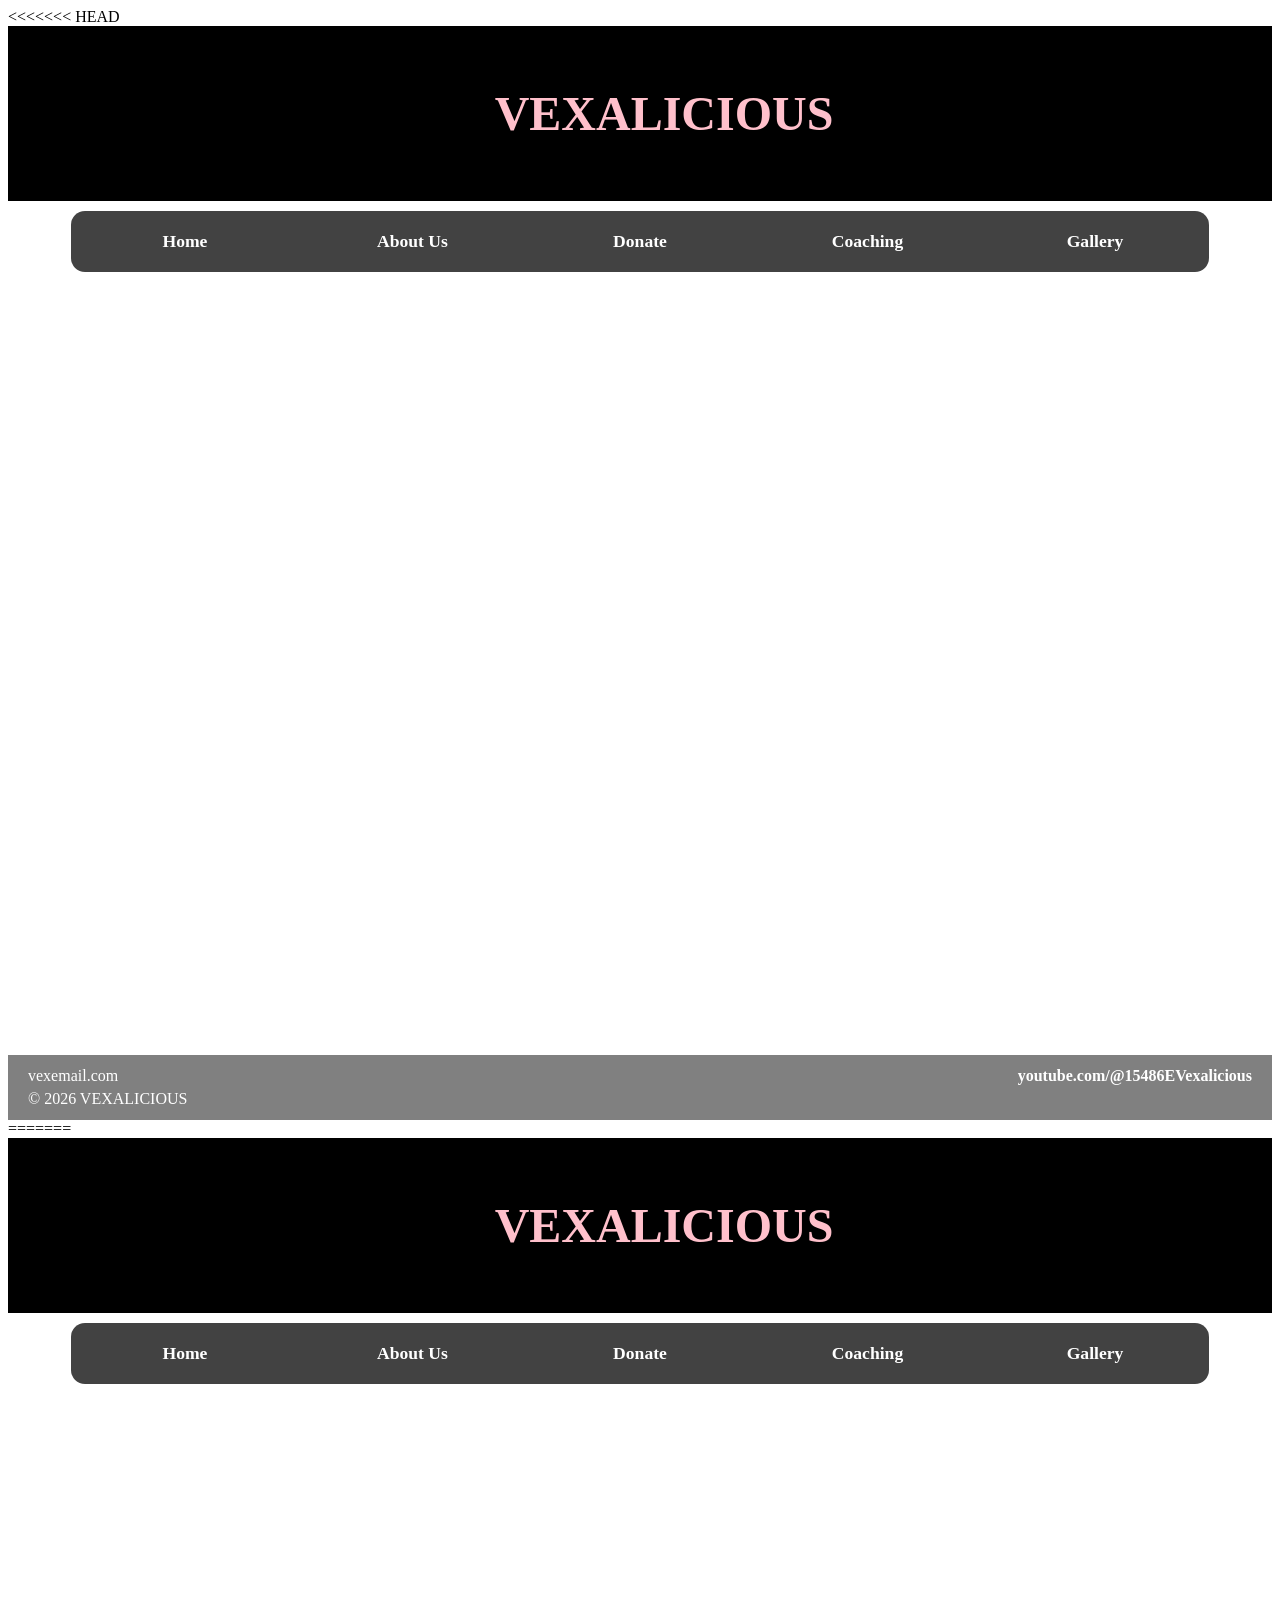
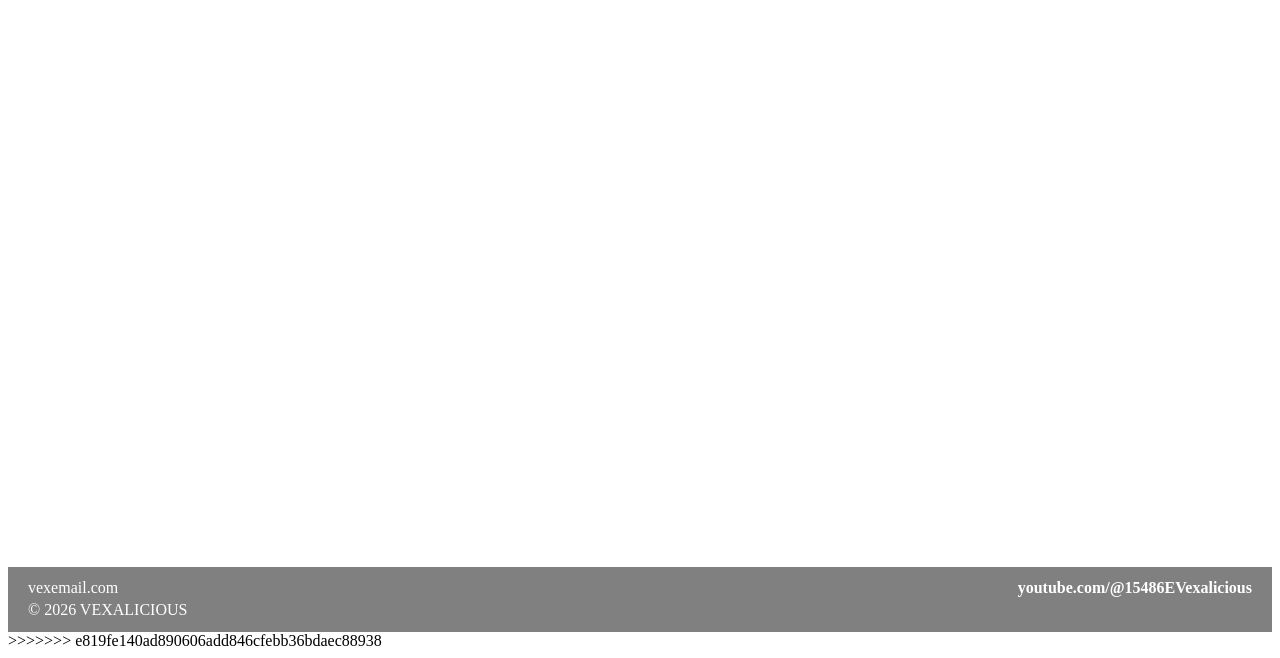
==== index.html @ 74fb3543 "upload" ====
<<<<<<< HEAD
<!DOCTYPE html>
<html lang="en">
<head>

  <title>Milestone6</title>
  <meta charset="utf-8">
  <meta name="viewport" content="width=device-width, initial-scale=1.0">
  <link rel="stylesheet" href="style.css">
</head>
<body>
<div id="wrapper">
    <header>
        <h1>VEXALICIOUS</h1>
      </header>
    <nav>
      <ul class="flex-menu">
        <li>         <a href="index.html">Home</a></li>
        <li>          <a href="aboutus.html">About Us</a></li>
        <li>          <a href="donate.html">Donate</a></li>
        <li>          <a href="coaching.html">Coaching</a></li>
        <li>          <a href="gallery.html">Gallery</a></li>
      </ul>
    </nav>
    <div id="homehero"></div>
    <main>
      <div class="home-intro">
        <p>
          We are a high school VEX Robotics team based at Vista School in Ivins, Utah. Our team is made up of students who are passionate about engineering, problem-solving, and innovation. Through VEX Robotics, we design, build, and program competitive robots that compete against teams from around the world. Each season presents a new challenge, requiring teamwork, creativity, and constant improvement.
        </p>

        <p>
          VEX Robotics is one of the largest robotics competitions in the world and gives students hands-on experience in STEM (science, technology, engineering, and mathematics). We are responsible for every part of our robot, including design, coding, and strategy. Competitions combine technical skill with fast-paced decision-making and collaboration, helping prepare us for future careers in engineering and technology.
        </p>

        <p>
          Vista School is a public charter school that focuses on leadership, personalized learning, and real-world experiences. Programs like robotics allow students to grow beyond the classroom. As a team, we are proud to represent our school and community while developing skills such as teamwork, communication, and perseverance.
        </p>
      </div>

    </main>
    <footer>
      <div class="footer-left">
        <p>vexemail.com</p>
        <p>&copy; 2026 VEXALICIOUS</p>
      </div>

      <div class="footer-right">
        <p>
        <a href="https://youtube.com/@15486EVexalicious" target="_blank">
        youtube.com/@15486EVexalicious
        </a>
        </p>
      </div>
    </footer>
</div>
</body>
=======
<!DOCTYPE html>
<html lang="en">
<head>

  <title>Milestone6</title>
  <meta charset="utf-8">
  <meta name="viewport" content="width=device-width, initial-scale=1.0">
  <link rel="stylesheet" href="style.css">
</head>
<body>
<div id="wrapper">
    <header>
        <h1>VEXALICIOUS</h1>
      </header>
    <nav>
      <ul class="flex-menu">
        <li>         <a href="index.html">Home</a></li>
        <li>          <a href="aboutus.html">About Us</a></li>
        <li>          <a href="donate.html">Donate</a></li>
        <li>          <a href="coaching.html">Coaching</a></li>
        <li>          <a href="gallery.html">Gallery</a></li>
      </ul>
    </nav>
    <div id="homehero"></div>
    <main>
      <div class="home-intro">
        <p>
          We are a high school VEX Robotics team based at Vista School in Ivins, Utah. Our team is made up of students who are passionate about engineering, problem-solving, and innovation. Through VEX Robotics, we design, build, and program competitive robots that compete against teams from around the world. Each season presents a new challenge, requiring teamwork, creativity, and constant improvement.
        </p>

        <p>
          VEX Robotics is one of the largest robotics competitions in the world and gives students hands-on experience in STEM (science, technology, engineering, and mathematics). We are responsible for every part of our robot, including design, coding, and strategy. Competitions combine technical skill with fast-paced decision-making and collaboration, helping prepare us for future careers in engineering and technology.
        </p>

        <p>
          Vista School is a public charter school that focuses on leadership, personalized learning, and real-world experiences. Programs like robotics allow students to grow beyond the classroom. As a team, we are proud to represent our school and community while developing skills such as teamwork, communication, and perseverance.
        </p>
      </div>

    </main>
    <footer>
      <div class="footer-left">
        <p>vexemail.com</p>
        <p>&copy; 2026 VEXALICIOUS</p>
      </div>

      <div class="footer-right">
        <p>
        <a href="https://youtube.com/@15486EVexalicious" target="_blank">
        youtube.com/@15486EVexalicious
        </a>
        </p>
      </div>
    </footer>
</div>
</body>
>>>>>>> e819fe140ad890606add846cfebb36bdaec88938
</html>
---- style.css ----
<<<<<<< HEAD
#wrapper {
  display: grid;
  background-color: black;
  grid-auto-rows: minmax(0, auto);
  grid-template-columns: minmax(0px, 1fr) repeat(6, minmax(0, 210px)) minmax(0px, 1fr);
}
header {
  grid-row:1 / 2;
  grid-column: 2 / -2;
  font-family:'Ariel Narrow Bold';
  text-align: center;
  background-color: black;
  padding: 60px 40px;
  font-size: larger;
}
header h1 {
  background-position: right;
  background-repeat: no-repeat;
  padding-left: 1em;
  background-origin: content-box;
  margin: 0;
  color: pink;
  font-size: 3rem;
}
nav {
  grid-row: 2 / 3;
  grid-column: 1 / -1;
  display: flex;
  justify-content: center;
  background-color: transparent;
  padding: 0;
  margin: 0;
  position: sticky;
  top: 0;
  z-index: 1000;
}
.hero {
  height: 200px;
  background-color: black;
  color: white;
  display: flex;
  align-items: center;
  justify-content: center;
}
main {
    grid-row: 5 / 6;
    grid-column: 2 / -2;
    text-align: center;

}
footer{
    grid-row: 6 / 7;
    grid-column: 1 / -1;
    background-color: gray;
}
.flex-menu {
  display: flex;
  justify-content: center;
  list-style-type: none;
  background-color: #424242;
  border-radius: 14px;
  width: 90%;
  max-width: 1200px;
  margin: 10px auto;
  padding: 0;
}
#homehero {
  height: 420px;
  background-image: url("images/vexworldsv.PNG");
  background-size: cover;
  background-repeat: no-repeat;
  background-position: center;
  grid-row: 3 / 5;
  grid-column: 1 / -1;
}
li{
    padding: 1px 0px;
}
a{
    color:white;
    text-decoration: none;
    font-family:'Ariel Narrow Bold';
    font-weight:bold;
}
nav ul {
  margin: 0;
  padding: 0;
  display: flex;
  flex-flow: row nowrap;
  list-style-type: none;
  width: 100%;
}

nav a {
  text-decoration: none;
  color: #FFFFFF;
  padding: 1.2rem 0rem;
  display: block;
  text-align: center;
  font-size: 1.1rem;
}
nav ul li{
  width: 100%;
  flex: 1;
}
nav a:hover{
  background-color: #BA1C21;
}
nav {
  grid-row: 2 / 3;
  grid-column: 1 / -1;   /* 👈 full width */
  font-weight: bold;
  padding: 0;
  margin: 0;
  position: sticky;
  top: 0;
  z-index: 1000;
}
footer {
  grid-row: 6 / 7;
  grid-column: 1 / -1;
  background-color: gray;
  padding: 10px 20px;
  color: white;
  overflow: auto;
}

.footer-left {
  float: left;
  text-align: left;
}

.footer-right {
  float: right;
  text-align: right;
}

.footer-left p,
.footer-right p {
  margin: 0;
  line-height: 1.4;
}

.footer-right a {
  color: white;
  text-decoration: none;
}

.footer-right a:hover {
  text-decoration: underline;
}
.about-main {
  grid-row: 3 / 6;
  grid-column: 2 / -2;
  background-color: black;
  color: white;
  padding: 40px 20px;
}

.about-main h2 {
  text-align: center;
  color: pink;
  margin-bottom: 40px;
  font-family: 'Ariel Narrow Bold';
}

.team-section {
  display: flex;
  justify-content: center;
}
.team-card img {
  width: 100%;
  max-width: 180px;
  height: 180px;
  object-fit: cover;
  display: block;
  margin: 0 auto 15px auto;
  border-radius: 10px;
}
.team-card h3 {
  color: pink;
}
.team-grid {
  display: grid;
  grid-template-columns: repeat(2, 1fr);
  gap: 30px;
  max-width: 1100px;
  margin: 0 auto;
}

.team-card {
  background-color: #333333;
  color: white;
  padding: 20px;
  border-radius: 12px;
  text-align: center;
  box-sizing: border-box;
}

.team-card:nth-child(7) {
  grid-column: 1 / 3;
  width: calc((100% - 30px) / 2);
  justify-self: center;
}
.coaching-main {
  grid-row: 3 / 4;
  grid-column: 2 / -2;
  background-color: black;
  color: white;
  padding: 40px 20px;
}

.coaching-main h2 {
  text-align: center;
  color: pink;
  margin-bottom: 40px;
  font-family: 'Ariel Narrow Bold';
}

.coach-grid {
  display: grid;
  grid-template-columns: repeat(2, 1fr);
  gap: 30px;
  max-width: 1100px;
  margin: 0 auto;
}

.coach-card {
  background-color: #333333;
  color: white;
  padding: 20px;
  border-radius: 12px;
  text-align: center;
  position: relative;
}

.coach-card h3 {
  color: pink;
  margin-bottom: 15px;
}

.coach-card img {
  width: 100%;
  max-width: 220px;
  height: 220px;
  object-fit: cover;
  display: block;
  margin: 0 auto 15px auto;
  border-radius: 10px;
}

.coach-card h4 {
  color: white;
  margin-bottom: 12px;
}

.coach-price {
  font-weight: bold;
  color: pink;
  margin-bottom: 20px;
}

.calendar-box {
  background-color: #444444;
  border-radius: 10px;
  padding: 15px;
  width: 180px;
  margin: 0 auto;
  position: relative;
  transition: transform 0.3s ease;
  cursor: pointer;
}

.calendar-label {
  margin: 0;
  color: white;
  font-weight: bold;
}

.calendar-popup {
  display: none;
  position: absolute;
  top: 0;
  left: 50%;
  transform: translateX(-50%) scale(1);
  width: 280px;
  background-color: #555555;
  padding: 20px;
  border-radius: 12px;
  z-index: 10;
  text-align: center;
  box-shadow: 0 0 15px rgba(0,0,0,0.5);
}

.calendar-box:hover .calendar-popup {
  display: block;
}

.calendar-box:hover {
  transform: scale(1.08);
}

.calendar-popup label {
  display: block;
  margin-bottom: 10px;
  color: white;
  font-weight: bold;
}

.calendar-popup input {
  width: 100%;
  padding: 8px;
  border-radius: 6px;
  border: none;
}

.coach-card:nth-child(7) {
  grid-column: 1 / 3;
  width: calc((100% - 30px) / 2);
  justify-self: center;
}
.donations-main {
  grid-row: 3 / 4;
  grid-column: 2 / -2;
  background-color: black;
  color: white;
  padding: 40px 20px 60px 20px;
}

.donations-main h2 {
  text-align: center;
  color: pink;
  margin-bottom: 30px;
  font-family: 'Ariel Narrow Bold';
}

.donate-buttons {
  display: grid;
  grid-template-columns: repeat(2, 1fr);
  gap: 20px;
  max-width: 900px;
  margin: 0 auto 40px auto;
}

.donate-button {
  display: block;
  text-align: center;
  padding: 18px 20px;
  border-radius: 14px;
  text-decoration: none;
  font-weight: bold;
  font-family: 'Ariel Narrow Bold';
  font-size: 1.05rem;
  color: white;
  background-color: #444444;
  border: 3px solid pink;
  transition: transform 0.2s ease, box-shadow 0.2s ease;
}

.donate-button:hover {
  transform: translateY(-3px);
  box-shadow: 0 0 14px rgba(255,255,255,0.2);
}

.gold-button {
  border-color: #d4af37;
}

.silver-button {
  border-color: #c0c0c0;
}

.bronze-button {
  border-color: #b87333;
}

.friends-button {
  border-color: pink;
}

.flyer-section {
  display: flex;
  justify-content: center;
  margin-bottom: 40px;
}

.flyer-viewer {
  position: relative;
  width: 100%;
  max-width: 600px;
  background-color: #222222;
  padding: 20px;
  border-radius: 16px;
  text-align: center;
}

.flyer-viewer img {
  width: 100%;
  max-height: 700px;
  object-fit: contain;
  border-radius: 10px;
  background-color: white;
}

.flyer-arrow {
  position: absolute;
  top: 50%;
  transform: translateY(-50%);
  background-color: pink;
  color: black;
  border: none;
  font-size: 2rem;
  font-weight: bold;
  width: 50px;
  height: 50px;
  border-radius: 50%;
  cursor: pointer;
}

.left-arrow {
  left: -25px;
}

.right-arrow {
  right: -25px;
}

.sponsor-details {
  display: grid;
  grid-template-columns: repeat(2, 1fr);
  gap: 25px;
  max-width: 1000px;
  margin: 0 auto;
}

.sponsor-detail-card {
  background-color: #333333;
  padding: 24px;
  border-radius: 14px;
  text-align: center;
}

.sponsor-detail-card h3 {
  color: pink;
  margin-top: 0;
  margin-bottom: 10px;
}

.sponsor-detail-card p {
  margin: 0;
  line-height: 1.5;
}
.home-intro {
  max-width: 1000px;
  margin: 0 auto;
  padding: 40px 30px;
  color: white;
  font-size: 1.15rem;
  line-height: 1.8;
  text-align: center;
}

.home-intro p {
  margin-bottom: 20px;
}
.gallery-main {
  grid-row: 3 / 4;
  grid-column: 2 / -2;
  background-color: black;
  color: white;
  padding: 40px 20px 60px 20px;
}

.gallery-main h2 {
  text-align: center;
  color: pink;
  margin-bottom: 35px;
  font-family: 'Ariel Narrow Bold';
}

.gallery-grid {
  column-count: 3;
  column-gap: 25px;
  max-width: 1100px;
  margin: 0 auto;
}

.gallery-item {
  background-color: #333333;
  display: inline-block;
  width: 100%;
  margin: 0 0 25px;
  border-radius: 12px;
  overflow: hidden;
  break-inside: avoid;
}

.gallery-item img {
  width: 100%;
  display: block;
}

.gallery-item p {
  margin: 0;
  padding: 14px;
  color: white;
  text-align: center;
  line-height: 1.4;
}
@media screen and (max-width: 992px) {
  .gallery-main {
    grid-column: 2 / 3;
  }

.gallery-grid {
    column-count: 2;
  }
}
  #wrapper {
    grid-template-columns: 1fr 768px 1fr;
  }

  header,

  #homehero,
  main {
    grid-column: 2 / 3;
  }

  nav ul {
    flex-flow: row nowrap;
  }

  #homehero {
    grid-row: 3 / 4;
    height: 250px;
  }

  main {
    grid-row: 4 / 5;
  }

  footer {
    grid-row: 5 / 6;
    grid-column: 1 / -1;
  }
  .team-grid {
    grid-template-columns: repeat(2, 1fr);
  }

  .coach-card:nth-child(7) {
  grid-column: 1 / 3;
  width: calc((100% - 30px) / 2);
  justify-self: center;
}
.donations-main {
    grid-column: 2 / 3;
    padding: 35px 20px 50px 20px;
  }

  .flyer-viewer {
    max-width: 500px;
  }


  .sponsor-options {
    grid-template-columns: 1fr 1fr;
  }


@media screen and (max-width: 768px) {
  body.subpage nav {
  grid-row: 2 / 3;
  grid-column: 1 / 3;
  position: static;
  background-color: #424242;
  width: 100%;
  max-width: 300px;
  margin: 0 auto;
}

body.subpage nav ul {
  display: flex;
  flex-flow: column nowrap;
  margin: 0;
  padding: 0;
  width: 100%;
}
body.subpage main,
body.subpage .about-main,
body.subpage .coaching-main,
body.subpage .donations-main,
body.subpage .gallery-main {
  grid-row: 3 / 4;
  grid-column: 1 / 3;
}
body.subpage footer {
  grid-row: 4 / 5;
  grid-column: 1 / 3;
}
body.subpage nav li {
  width: 100%;
  padding: 0;
}

body.subpage nav a {
  display: block;
  width: 100%;
  text-align: center;
  padding: 1rem 0;
}
    .gallery-main {
    grid-column: 1 / 3;
    padding: 30px 35px 45px 35px;
  }
  .team-grid {
    grid-template-columns: 1fr;
  }
  .team-card:nth-child(7) {
    grid-column: auto;
    width: auto;
    max-width: none;
    justify-self: stretch;
  }

  .gallery-grid {
    column-count: 1;
  }
  .home-intro {
    padding: 20px 30px;
    font-size: 1rem;
  }
  #wrapper {
    grid-template-columns: 200px 1fr;
    grid-template-rows: auto auto auto auto;
  }

  header {
    grid-row: 1 / 2;
    grid-column: 1 / 3;
  }

  nav {
    grid-row: 2 / 3;
    grid-column: 1 / 2;
    position: static;
    background-color: #424242;
  }

  nav ul {
    display: flex;
    flex-flow: column nowrap;
    margin: 0;
    padding: 0;
    width: 100%;
  }

  nav li {
    width: 100%;
    padding: 0;
  }

  nav a {
    display: block;
    width: 100%;
    text-align: center;
    padding: 1rem 0;
  }

  #homehero {
    grid-row: 2 / 3;
    grid-column: 2 / 3;
    height: 300px;
    background-size: cover;
    background-position: center;
    background-repeat: no-repeat;
  }

  main {
    grid-row: 3 / 4;
    grid-column: 1 / 3;
    text-align: center;
  }

  footer {
  grid-row: 6 / 7;
  grid-column: 1 / -1;
  background-color: gray;
  padding: 10px 20px;
  color: white;
  overflow: auto;
  }

  .footer-left {
    float: left;
    text-align: left;
  }

  .footer-right {
    float: right;
    text-align: right;
  }

  .footer-left p,
  .footer-right p {
    margin: 0;
    line-height: 1.4;
  }

  .footer-right a {
    color: white;
    text-decoration: none;
  }

  .footer-right a:hover {
    text-decoration: underline;
  }
  .about-main {
    grid-column: 1 / 3;
    padding: 30px 15px;
  }

  .team-grid {
    grid-template-columns: 1fr;
  }
  .team-card:nth-child(5),
  .team-card:nth-child(6),
  .team-card:nth-child(7) {
    grid-column: span 1 !important;
  }
  .coaching-main {
    grid-column: 1 / 3;
    padding: 30px 40px;
  }

  .coach-grid {
    grid-template-columns: 1fr;
  }

  .coach-card:nth-child(7) {
    grid-column: auto;
    max-width: none;
    width: 100%;
    justify-self: stretch;
  }
  .donations-main {
    grid-column: 1 / 3;
    padding: 30px 35px 45px 35px;
  }

  .donate-buttons {
    grid-template-columns: 1fr;
  }

  .sponsor-details {
    grid-template-columns: 1fr;
  }

  .flyer-viewer {
    max-width: 100%;
    padding: 15px;
  }

  .flyer-viewer img {
    max-height: 500px;
  }

  .flyer-arrow {
    width: 42px;
    height: 42px;
    font-size: 1.5rem;
  }

  .left-arrow {
    left: -10px;
  }

  .right-arrow {
    right: -10px;
  }


  .sponsor-options {
    grid-template-columns: 1fr;
    gap: 20px;
  }
}
=======
#wrapper {
  display: grid;
  background-color: black;
  grid-auto-rows: minmax(0, auto);
  grid-template-columns: minmax(0px, 1fr) repeat(6, minmax(0, 210px)) minmax(0px, 1fr);
}
header {
  grid-row:1 / 2;
  grid-column: 2 / -2;
  font-family:'Ariel Narrow Bold';
  text-align: center;
  background-color: black;
  padding: 60px 40px;
  font-size: larger;
}
header h1 {
  background-position: right;
  background-repeat: no-repeat;
  padding-left: 1em;
  background-origin: content-box;
  margin: 0;
  color: pink;
  font-size: 3rem;
}
nav {
  grid-row: 2 / 3;
  grid-column: 1 / -1;
  display: flex;
  justify-content: center;
  background-color: transparent;
  padding: 0;
  margin: 0;
  position: sticky;
  top: 0;
  z-index: 1000;
}
.hero {
  height: 200px;
  background-color: black;
  color: white;
  display: flex;
  align-items: center;
  justify-content: center;
}
main {
    grid-row: 5 / 6;
    grid-column: 2 / -2;
    text-align: center;

}
footer{
    grid-row: 6 / 7;
    grid-column: 1 / -1;
    background-color: gray;
}
.flex-menu {
  display: flex;
  justify-content: center;
  list-style-type: none;
  background-color: #424242;
  border-radius: 14px;
  width: 90%;
  max-width: 1200px;
  margin: 10px auto;
  padding: 0;
}
#homehero {
  height: 420px;
  background-image: url("images/vexworldsv.PNG");
  background-size: cover;
  background-repeat: no-repeat;
  background-position: center;
  grid-row: 3 / 5;
  grid-column: 1 / -1;
}
li{
    padding: 1px 0px;
}
a{
    color:white;
    text-decoration: none;
    font-family:'Ariel Narrow Bold';
    font-weight:bold;
}
nav ul {
  margin: 0;
  padding: 0;
  display: flex;
  flex-flow: row nowrap;
  list-style-type: none;
  width: 100%;
}

nav a {
  text-decoration: none;
  color: #FFFFFF;
  padding: 1.2rem 0rem;
  display: block;
  text-align: center;
  font-size: 1.1rem;
}
nav ul li{
  width: 100%;
  flex: 1;
}
nav a:hover{
  background-color: #BA1C21;
}
nav {
  grid-row: 2 / 3;
  grid-column: 1 / -1;   /* 👈 full width */
  font-weight: bold;
  padding: 0;
  margin: 0;
  position: sticky;
  top: 0;
  z-index: 1000;
}
footer {
  grid-row: 6 / 7;
  grid-column: 1 / -1;
  background-color: gray;
  padding: 10px 20px;
  color: white;
  overflow: auto;
}

.footer-left {
  float: left;
  text-align: left;
}

.footer-right {
  float: right;
  text-align: right;
}

.footer-left p,
.footer-right p {
  margin: 0;
  line-height: 1.4;
}

.footer-right a {
  color: white;
  text-decoration: none;
}

.footer-right a:hover {
  text-decoration: underline;
}
.about-main {
  grid-row: 3 / 6;
  grid-column: 2 / -2;
  background-color: black;
  color: white;
  padding: 40px 20px;
}

.about-main h2 {
  text-align: center;
  color: pink;
  margin-bottom: 40px;
  font-family: 'Ariel Narrow Bold';
}

.team-section {
  display: flex;
  justify-content: center;
}
.team-card img {
  width: 100%;
  max-width: 180px;
  height: 180px;
  object-fit: cover;
  display: block;
  margin: 0 auto 15px auto;
  border-radius: 10px;
}
.team-card h3 {
  color: pink;
}
.team-grid {
  display: grid;
  grid-template-columns: repeat(2, 1fr);
  gap: 30px;
  max-width: 1100px;
  margin: 0 auto;
}

.team-card {
  background-color: #333333;
  color: white;
  padding: 20px;
  border-radius: 12px;
  text-align: center;
  box-sizing: border-box;
}

.team-card:nth-child(7) {
  grid-column: 1 / 3;
  width: calc((100% - 30px) / 2);
  justify-self: center;
}
.coaching-main {
  grid-row: 3 / 4;
  grid-column: 2 / -2;
  background-color: black;
  color: white;
  padding: 40px 20px;
}

.coaching-main h2 {
  text-align: center;
  color: pink;
  margin-bottom: 40px;
  font-family: 'Ariel Narrow Bold';
}

.coach-grid {
  display: grid;
  grid-template-columns: repeat(2, 1fr);
  gap: 30px;
  max-width: 1100px;
  margin: 0 auto;
}

.coach-card {
  background-color: #333333;
  color: white;
  padding: 20px;
  border-radius: 12px;
  text-align: center;
  position: relative;
}

.coach-card h3 {
  color: pink;
  margin-bottom: 15px;
}

.coach-card img {
  width: 100%;
  max-width: 220px;
  height: 220px;
  object-fit: cover;
  display: block;
  margin: 0 auto 15px auto;
  border-radius: 10px;
}

.coach-card h4 {
  color: white;
  margin-bottom: 12px;
}

.coach-price {
  font-weight: bold;
  color: pink;
  margin-bottom: 20px;
}

.calendar-box {
  background-color: #444444;
  border-radius: 10px;
  padding: 15px;
  width: 180px;
  margin: 0 auto;
  position: relative;
  transition: transform 0.3s ease;
  cursor: pointer;
}

.calendar-label {
  margin: 0;
  color: white;
  font-weight: bold;
}

.calendar-popup {
  display: none;
  position: absolute;
  top: 0;
  left: 50%;
  transform: translateX(-50%) scale(1);
  width: 280px;
  background-color: #555555;
  padding: 20px;
  border-radius: 12px;
  z-index: 10;
  text-align: center;
  box-shadow: 0 0 15px rgba(0,0,0,0.5);
}

.calendar-box:hover .calendar-popup {
  display: block;
}

.calendar-box:hover {
  transform: scale(1.08);
}

.calendar-popup label {
  display: block;
  margin-bottom: 10px;
  color: white;
  font-weight: bold;
}

.calendar-popup input {
  width: 100%;
  padding: 8px;
  border-radius: 6px;
  border: none;
}

.coach-card:nth-child(7) {
  grid-column: 1 / 3;
  width: calc((100% - 30px) / 2);
  justify-self: center;
}
.donations-main {
  grid-row: 3 / 4;
  grid-column: 2 / -2;
  background-color: black;
  color: white;
  padding: 40px 20px 60px 20px;
}

.donations-main h2 {
  text-align: center;
  color: pink;
  margin-bottom: 30px;
  font-family: 'Ariel Narrow Bold';
}

.donate-buttons {
  display: grid;
  grid-template-columns: repeat(2, 1fr);
  gap: 20px;
  max-width: 900px;
  margin: 0 auto 40px auto;
}

.donate-button {
  display: block;
  text-align: center;
  padding: 18px 20px;
  border-radius: 14px;
  text-decoration: none;
  font-weight: bold;
  font-family: 'Ariel Narrow Bold';
  font-size: 1.05rem;
  color: white;
  background-color: #444444;
  border: 3px solid pink;
  transition: transform 0.2s ease, box-shadow 0.2s ease;
}

.donate-button:hover {
  transform: translateY(-3px);
  box-shadow: 0 0 14px rgba(255,255,255,0.2);
}

.gold-button {
  border-color: #d4af37;
}

.silver-button {
  border-color: #c0c0c0;
}

.bronze-button {
  border-color: #b87333;
}

.friends-button {
  border-color: pink;
}

.flyer-section {
  display: flex;
  justify-content: center;
  margin-bottom: 40px;
}

.flyer-viewer {
  position: relative;
  width: 100%;
  max-width: 600px;
  background-color: #222222;
  padding: 20px;
  border-radius: 16px;
  text-align: center;
}

.flyer-viewer img {
  width: 100%;
  max-height: 700px;
  object-fit: contain;
  border-radius: 10px;
  background-color: white;
}

.flyer-arrow {
  position: absolute;
  top: 50%;
  transform: translateY(-50%);
  background-color: pink;
  color: black;
  border: none;
  font-size: 2rem;
  font-weight: bold;
  width: 50px;
  height: 50px;
  border-radius: 50%;
  cursor: pointer;
}

.left-arrow {
  left: -25px;
}

.right-arrow {
  right: -25px;
}

.sponsor-details {
  display: grid;
  grid-template-columns: repeat(2, 1fr);
  gap: 25px;
  max-width: 1000px;
  margin: 0 auto;
}

.sponsor-detail-card {
  background-color: #333333;
  padding: 24px;
  border-radius: 14px;
  text-align: center;
}

.sponsor-detail-card h3 {
  color: pink;
  margin-top: 0;
  margin-bottom: 10px;
}

.sponsor-detail-card p {
  margin: 0;
  line-height: 1.5;
}
.home-intro {
  max-width: 1000px;
  margin: 0 auto;
  padding: 40px 30px;
  color: white;
  font-size: 1.15rem;
  line-height: 1.8;
  text-align: center;
}

.home-intro p {
  margin-bottom: 20px;
}
.gallery-main {
  grid-row: 3 / 4;
  grid-column: 2 / -2;
  background-color: black;
  color: white;
  padding: 40px 20px 60px 20px;
}

.gallery-main h2 {
  text-align: center;
  color: pink;
  margin-bottom: 35px;
  font-family: 'Ariel Narrow Bold';
}

.gallery-grid {
  column-count: 3;
  column-gap: 25px;
  max-width: 1100px;
  margin: 0 auto;
}

.gallery-item {
  background-color: #333333;
  display: inline-block;
  width: 100%;
  margin: 0 0 25px;
  border-radius: 12px;
  overflow: hidden;
  break-inside: avoid;
}

.gallery-item img {
  width: 100%;
  display: block;
}

.gallery-item p {
  margin: 0;
  padding: 14px;
  color: white;
  text-align: center;
  line-height: 1.4;
}
@media screen and (max-width: 992px) {
  .gallery-main {
    grid-column: 2 / 3;
  }

.gallery-grid {
    column-count: 2;
  }
}
  #wrapper {
    grid-template-columns: 1fr 768px 1fr;
  }

  header,

  #homehero,
  main {
    grid-column: 2 / 3;
  }

  nav ul {
    flex-flow: row nowrap;
  }

  #homehero {
    grid-row: 3 / 4;
    height: 250px;
  }

  main {
    grid-row: 4 / 5;
  }

  footer {
    grid-row: 5 / 6;
    grid-column: 1 / -1;
  }
  .team-grid {
    grid-template-columns: repeat(2, 1fr);
  }

  .coach-card:nth-child(7) {
  grid-column: 1 / 3;
  width: calc((100% - 30px) / 2);
  justify-self: center;
}
.donations-main {
    grid-column: 2 / 3;
    padding: 35px 20px 50px 20px;
  }

  .flyer-viewer {
    max-width: 500px;
  }


  .sponsor-options {
    grid-template-columns: 1fr 1fr;
  }


@media screen and (max-width: 768px) {
  body.subpage nav {
  grid-row: 2 / 3;
  grid-column: 1 / 3;
  position: static;
  background-color: #424242;
  width: 100%;
  max-width: 300px;
  margin: 0 auto;
}

body.subpage nav ul {
  display: flex;
  flex-flow: column nowrap;
  margin: 0;
  padding: 0;
  width: 100%;
}
body.subpage main,
body.subpage .about-main,
body.subpage .coaching-main,
body.subpage .donations-main,
body.subpage .gallery-main {
  grid-row: 3 / 4;
  grid-column: 1 / 3;
}
body.subpage footer {
  grid-row: 4 / 5;
  grid-column: 1 / 3;
}
body.subpage nav li {
  width: 100%;
  padding: 0;
}

body.subpage nav a {
  display: block;
  width: 100%;
  text-align: center;
  padding: 1rem 0;
}
    .gallery-main {
    grid-column: 1 / 3;
    padding: 30px 35px 45px 35px;
  }
  .team-grid {
    grid-template-columns: 1fr;
  }
  .team-card:nth-child(7) {
    grid-column: auto;
    width: auto;
    max-width: none;
    justify-self: stretch;
  }

  .gallery-grid {
    column-count: 1;
  }
  .home-intro {
    padding: 20px 30px;
    font-size: 1rem;
  }
  #wrapper {
    grid-template-columns: 200px 1fr;
    grid-template-rows: auto auto auto auto;
  }

  header {
    grid-row: 1 / 2;
    grid-column: 1 / 3;
  }

  nav {
    grid-row: 2 / 3;
    grid-column: 1 / 2;
    position: static;
    background-color: #424242;
  }

  nav ul {
    display: flex;
    flex-flow: column nowrap;
    margin: 0;
    padding: 0;
    width: 100%;
  }

  nav li {
    width: 100%;
    padding: 0;
  }

  nav a {
    display: block;
    width: 100%;
    text-align: center;
    padding: 1rem 0;
  }

  #homehero {
    grid-row: 2 / 3;
    grid-column: 2 / 3;
    height: 300px;
    background-size: cover;
    background-position: center;
    background-repeat: no-repeat;
  }

  main {
    grid-row: 3 / 4;
    grid-column: 1 / 3;
    text-align: center;
  }

  footer {
  grid-row: 6 / 7;
  grid-column: 1 / -1;
  background-color: gray;
  padding: 10px 20px;
  color: white;
  overflow: auto;
  }

  .footer-left {
    float: left;
    text-align: left;
  }

  .footer-right {
    float: right;
    text-align: right;
  }

  .footer-left p,
  .footer-right p {
    margin: 0;
    line-height: 1.4;
  }

  .footer-right a {
    color: white;
    text-decoration: none;
  }

  .footer-right a:hover {
    text-decoration: underline;
  }
  .about-main {
    grid-column: 1 / 3;
    padding: 30px 15px;
  }

  .team-grid {
    grid-template-columns: 1fr;
  }
  .team-card:nth-child(5),
  .team-card:nth-child(6),
  .team-card:nth-child(7) {
    grid-column: span 1 !important;
  }
  .coaching-main {
    grid-column: 1 / 3;
    padding: 30px 40px;
  }

  .coach-grid {
    grid-template-columns: 1fr;
  }

  .coach-card:nth-child(7) {
    grid-column: auto;
    max-width: none;
    width: 100%;
    justify-self: stretch;
  }
  .donations-main {
    grid-column: 1 / 3;
    padding: 30px 35px 45px 35px;
  }

  .donate-buttons {
    grid-template-columns: 1fr;
  }

  .sponsor-details {
    grid-template-columns: 1fr;
  }

  .flyer-viewer {
    max-width: 100%;
    padding: 15px;
  }

  .flyer-viewer img {
    max-height: 500px;
  }

  .flyer-arrow {
    width: 42px;
    height: 42px;
    font-size: 1.5rem;
  }

  .left-arrow {
    left: -10px;
  }

  .right-arrow {
    right: -10px;
  }


  .sponsor-options {
    grid-template-columns: 1fr;
    gap: 20px;
  }
}
>>>>>>> e819fe140ad890606add846cfebb36bdaec88938
---- style.css ----
<<<<<<< HEAD
#wrapper {
  display: grid;
  background-color: black;
  grid-auto-rows: minmax(0, auto);
  grid-template-columns: minmax(0px, 1fr) repeat(6, minmax(0, 210px)) minmax(0px, 1fr);
}
header {
  grid-row:1 / 2;
  grid-column: 2 / -2;
  font-family:'Ariel Narrow Bold';
  text-align: center;
  background-color: black;
  padding: 60px 40px;
  font-size: larger;
}
header h1 {
  background-position: right;
  background-repeat: no-repeat;
  padding-left: 1em;
  background-origin: content-box;
  margin: 0;
  color: pink;
  font-size: 3rem;
}
nav {
  grid-row: 2 / 3;
  grid-column: 1 / -1;
  display: flex;
  justify-content: center;
  background-color: transparent;
  padding: 0;
  margin: 0;
  position: sticky;
  top: 0;
  z-index: 1000;
}
.hero {
  height: 200px;
  background-color: black;
  color: white;
  display: flex;
  align-items: center;
  justify-content: center;
}
main {
    grid-row: 5 / 6;
    grid-column: 2 / -2;
    text-align: center;

}
footer{
    grid-row: 6 / 7;
    grid-column: 1 / -1;
    background-color: gray;
}
.flex-menu {
  display: flex;
  justify-content: center;
  list-style-type: none;
  background-color: #424242;
  border-radius: 14px;
  width: 90%;
  max-width: 1200px;
  margin: 10px auto;
  padding: 0;
}
#homehero {
  height: 420px;
  background-image: url("images/vexworldsv.PNG");
  background-size: cover;
  background-repeat: no-repeat;
  background-position: center;
  grid-row: 3 / 5;
  grid-column: 1 / -1;
}
li{
    padding: 1px 0px;
}
a{
    color:white;
    text-decoration: none;
    font-family:'Ariel Narrow Bold';
    font-weight:bold;
}
nav ul {
  margin: 0;
  padding: 0;
  display: flex;
  flex-flow: row nowrap;
  list-style-type: none;
  width: 100%;
}

nav a {
  text-decoration: none;
  color: #FFFFFF;
  padding: 1.2rem 0rem;
  display: block;
  text-align: center;
  font-size: 1.1rem;
}
nav ul li{
  width: 100%;
  flex: 1;
}
nav a:hover{
  background-color: #BA1C21;
}
nav {
  grid-row: 2 / 3;
  grid-column: 1 / -1;   /* 👈 full width */
  font-weight: bold;
  padding: 0;
  margin: 0;
  position: sticky;
  top: 0;
  z-index: 1000;
}
footer {
  grid-row: 6 / 7;
  grid-column: 1 / -1;
  background-color: gray;
  padding: 10px 20px;
  color: white;
  overflow: auto;
}

.footer-left {
  float: left;
  text-align: left;
}

.footer-right {
  float: right;
  text-align: right;
}

.footer-left p,
.footer-right p {
  margin: 0;
  line-height: 1.4;
}

.footer-right a {
  color: white;
  text-decoration: none;
}

.footer-right a:hover {
  text-decoration: underline;
}
.about-main {
  grid-row: 3 / 6;
  grid-column: 2 / -2;
  background-color: black;
  color: white;
  padding: 40px 20px;
}

.about-main h2 {
  text-align: center;
  color: pink;
  margin-bottom: 40px;
  font-family: 'Ariel Narrow Bold';
}

.team-section {
  display: flex;
  justify-content: center;
}
.team-card img {
  width: 100%;
  max-width: 180px;
  height: 180px;
  object-fit: cover;
  display: block;
  margin: 0 auto 15px auto;
  border-radius: 10px;
}
.team-card h3 {
  color: pink;
}
.team-grid {
  display: grid;
  grid-template-columns: repeat(2, 1fr);
  gap: 30px;
  max-width: 1100px;
  margin: 0 auto;
}

.team-card {
  background-color: #333333;
  color: white;
  padding: 20px;
  border-radius: 12px;
  text-align: center;
  box-sizing: border-box;
}

.team-card:nth-child(7) {
  grid-column: 1 / 3;
  width: calc((100% - 30px) / 2);
  justify-self: center;
}
.coaching-main {
  grid-row: 3 / 4;
  grid-column: 2 / -2;
  background-color: black;
  color: white;
  padding: 40px 20px;
}

.coaching-main h2 {
  text-align: center;
  color: pink;
  margin-bottom: 40px;
  font-family: 'Ariel Narrow Bold';
}

.coach-grid {
  display: grid;
  grid-template-columns: repeat(2, 1fr);
  gap: 30px;
  max-width: 1100px;
  margin: 0 auto;
}

.coach-card {
  background-color: #333333;
  color: white;
  padding: 20px;
  border-radius: 12px;
  text-align: center;
  position: relative;
}

.coach-card h3 {
  color: pink;
  margin-bottom: 15px;
}

.coach-card img {
  width: 100%;
  max-width: 220px;
  height: 220px;
  object-fit: cover;
  display: block;
  margin: 0 auto 15px auto;
  border-radius: 10px;
}

.coach-card h4 {
  color: white;
  margin-bottom: 12px;
}

.coach-price {
  font-weight: bold;
  color: pink;
  margin-bottom: 20px;
}

.calendar-box {
  background-color: #444444;
  border-radius: 10px;
  padding: 15px;
  width: 180px;
  margin: 0 auto;
  position: relative;
  transition: transform 0.3s ease;
  cursor: pointer;
}

.calendar-label {
  margin: 0;
  color: white;
  font-weight: bold;
}

.calendar-popup {
  display: none;
  position: absolute;
  top: 0;
  left: 50%;
  transform: translateX(-50%) scale(1);
  width: 280px;
  background-color: #555555;
  padding: 20px;
  border-radius: 12px;
  z-index: 10;
  text-align: center;
  box-shadow: 0 0 15px rgba(0,0,0,0.5);
}

.calendar-box:hover .calendar-popup {
  display: block;
}

.calendar-box:hover {
  transform: scale(1.08);
}

.calendar-popup label {
  display: block;
  margin-bottom: 10px;
  color: white;
  font-weight: bold;
}

.calendar-popup input {
  width: 100%;
  padding: 8px;
  border-radius: 6px;
  border: none;
}

.coach-card:nth-child(7) {
  grid-column: 1 / 3;
  width: calc((100% - 30px) / 2);
  justify-self: center;
}
.donations-main {
  grid-row: 3 / 4;
  grid-column: 2 / -2;
  background-color: black;
  color: white;
  padding: 40px 20px 60px 20px;
}

.donations-main h2 {
  text-align: center;
  color: pink;
  margin-bottom: 30px;
  font-family: 'Ariel Narrow Bold';
}

.donate-buttons {
  display: grid;
  grid-template-columns: repeat(2, 1fr);
  gap: 20px;
  max-width: 900px;
  margin: 0 auto 40px auto;
}

.donate-button {
  display: block;
  text-align: center;
  padding: 18px 20px;
  border-radius: 14px;
  text-decoration: none;
  font-weight: bold;
  font-family: 'Ariel Narrow Bold';
  font-size: 1.05rem;
  color: white;
  background-color: #444444;
  border: 3px solid pink;
  transition: transform 0.2s ease, box-shadow 0.2s ease;
}

.donate-button:hover {
  transform: translateY(-3px);
  box-shadow: 0 0 14px rgba(255,255,255,0.2);
}

.gold-button {
  border-color: #d4af37;
}

.silver-button {
  border-color: #c0c0c0;
}

.bronze-button {
  border-color: #b87333;
}

.friends-button {
  border-color: pink;
}

.flyer-section {
  display: flex;
  justify-content: center;
  margin-bottom: 40px;
}

.flyer-viewer {
  position: relative;
  width: 100%;
  max-width: 600px;
  background-color: #222222;
  padding: 20px;
  border-radius: 16px;
  text-align: center;
}

.flyer-viewer img {
  width: 100%;
  max-height: 700px;
  object-fit: contain;
  border-radius: 10px;
  background-color: white;
}

.flyer-arrow {
  position: absolute;
  top: 50%;
  transform: translateY(-50%);
  background-color: pink;
  color: black;
  border: none;
  font-size: 2rem;
  font-weight: bold;
  width: 50px;
  height: 50px;
  border-radius: 50%;
  cursor: pointer;
}

.left-arrow {
  left: -25px;
}

.right-arrow {
  right: -25px;
}

.sponsor-details {
  display: grid;
  grid-template-columns: repeat(2, 1fr);
  gap: 25px;
  max-width: 1000px;
  margin: 0 auto;
}

.sponsor-detail-card {
  background-color: #333333;
  padding: 24px;
  border-radius: 14px;
  text-align: center;
}

.sponsor-detail-card h3 {
  color: pink;
  margin-top: 0;
  margin-bottom: 10px;
}

.sponsor-detail-card p {
  margin: 0;
  line-height: 1.5;
}
.home-intro {
  max-width: 1000px;
  margin: 0 auto;
  padding: 40px 30px;
  color: white;
  font-size: 1.15rem;
  line-height: 1.8;
  text-align: center;
}

.home-intro p {
  margin-bottom: 20px;
}
.gallery-main {
  grid-row: 3 / 4;
  grid-column: 2 / -2;
  background-color: black;
  color: white;
  padding: 40px 20px 60px 20px;
}

.gallery-main h2 {
  text-align: center;
  color: pink;
  margin-bottom: 35px;
  font-family: 'Ariel Narrow Bold';
}

.gallery-grid {
  column-count: 3;
  column-gap: 25px;
  max-width: 1100px;
  margin: 0 auto;
}

.gallery-item {
  background-color: #333333;
  display: inline-block;
  width: 100%;
  margin: 0 0 25px;
  border-radius: 12px;
  overflow: hidden;
  break-inside: avoid;
}

.gallery-item img {
  width: 100%;
  display: block;
}

.gallery-item p {
  margin: 0;
  padding: 14px;
  color: white;
  text-align: center;
  line-height: 1.4;
}
@media screen and (max-width: 992px) {
  .gallery-main {
    grid-column: 2 / 3;
  }

.gallery-grid {
    column-count: 2;
  }
}
  #wrapper {
    grid-template-columns: 1fr 768px 1fr;
  }

  header,

  #homehero,
  main {
    grid-column: 2 / 3;
  }

  nav ul {
    flex-flow: row nowrap;
  }

  #homehero {
    grid-row: 3 / 4;
    height: 250px;
  }

  main {
    grid-row: 4 / 5;
  }

  footer {
    grid-row: 5 / 6;
    grid-column: 1 / -1;
  }
  .team-grid {
    grid-template-columns: repeat(2, 1fr);
  }

  .coach-card:nth-child(7) {
  grid-column: 1 / 3;
  width: calc((100% - 30px) / 2);
  justify-self: center;
}
.donations-main {
    grid-column: 2 / 3;
    padding: 35px 20px 50px 20px;
  }

  .flyer-viewer {
    max-width: 500px;
  }


  .sponsor-options {
    grid-template-columns: 1fr 1fr;
  }


@media screen and (max-width: 768px) {
  body.subpage nav {
  grid-row: 2 / 3;
  grid-column: 1 / 3;
  position: static;
  background-color: #424242;
  width: 100%;
  max-width: 300px;
  margin: 0 auto;
}

body.subpage nav ul {
  display: flex;
  flex-flow: column nowrap;
  margin: 0;
  padding: 0;
  width: 100%;
}
body.subpage main,
body.subpage .about-main,
body.subpage .coaching-main,
body.subpage .donations-main,
body.subpage .gallery-main {
  grid-row: 3 / 4;
  grid-column: 1 / 3;
}
body.subpage footer {
  grid-row: 4 / 5;
  grid-column: 1 / 3;
}
body.subpage nav li {
  width: 100%;
  padding: 0;
}

body.subpage nav a {
  display: block;
  width: 100%;
  text-align: center;
  padding: 1rem 0;
}
    .gallery-main {
    grid-column: 1 / 3;
    padding: 30px 35px 45px 35px;
  }
  .team-grid {
    grid-template-columns: 1fr;
  }
  .team-card:nth-child(7) {
    grid-column: auto;
    width: auto;
    max-width: none;
    justify-self: stretch;
  }

  .gallery-grid {
    column-count: 1;
  }
  .home-intro {
    padding: 20px 30px;
    font-size: 1rem;
  }
  #wrapper {
    grid-template-columns: 200px 1fr;
    grid-template-rows: auto auto auto auto;
  }

  header {
    grid-row: 1 / 2;
    grid-column: 1 / 3;
  }

  nav {
    grid-row: 2 / 3;
    grid-column: 1 / 2;
    position: static;
    background-color: #424242;
  }

  nav ul {
    display: flex;
    flex-flow: column nowrap;
    margin: 0;
    padding: 0;
    width: 100%;
  }

  nav li {
    width: 100%;
    padding: 0;
  }

  nav a {
    display: block;
    width: 100%;
    text-align: center;
    padding: 1rem 0;
  }

  #homehero {
    grid-row: 2 / 3;
    grid-column: 2 / 3;
    height: 300px;
    background-size: cover;
    background-position: center;
    background-repeat: no-repeat;
  }

  main {
    grid-row: 3 / 4;
    grid-column: 1 / 3;
    text-align: center;
  }

  footer {
  grid-row: 6 / 7;
  grid-column: 1 / -1;
  background-color: gray;
  padding: 10px 20px;
  color: white;
  overflow: auto;
  }

  .footer-left {
    float: left;
    text-align: left;
  }

  .footer-right {
    float: right;
    text-align: right;
  }

  .footer-left p,
  .footer-right p {
    margin: 0;
    line-height: 1.4;
  }

  .footer-right a {
    color: white;
    text-decoration: none;
  }

  .footer-right a:hover {
    text-decoration: underline;
  }
  .about-main {
    grid-column: 1 / 3;
    padding: 30px 15px;
  }

  .team-grid {
    grid-template-columns: 1fr;
  }
  .team-card:nth-child(5),
  .team-card:nth-child(6),
  .team-card:nth-child(7) {
    grid-column: span 1 !important;
  }
  .coaching-main {
    grid-column: 1 / 3;
    padding: 30px 40px;
  }

  .coach-grid {
    grid-template-columns: 1fr;
  }

  .coach-card:nth-child(7) {
    grid-column: auto;
    max-width: none;
    width: 100%;
    justify-self: stretch;
  }
  .donations-main {
    grid-column: 1 / 3;
    padding: 30px 35px 45px 35px;
  }

  .donate-buttons {
    grid-template-columns: 1fr;
  }

  .sponsor-details {
    grid-template-columns: 1fr;
  }

  .flyer-viewer {
    max-width: 100%;
    padding: 15px;
  }

  .flyer-viewer img {
    max-height: 500px;
  }

  .flyer-arrow {
    width: 42px;
    height: 42px;
    font-size: 1.5rem;
  }

  .left-arrow {
    left: -10px;
  }

  .right-arrow {
    right: -10px;
  }


  .sponsor-options {
    grid-template-columns: 1fr;
    gap: 20px;
  }
}
=======
#wrapper {
  display: grid;
  background-color: black;
  grid-auto-rows: minmax(0, auto);
  grid-template-columns: minmax(0px, 1fr) repeat(6, minmax(0, 210px)) minmax(0px, 1fr);
}
header {
  grid-row:1 / 2;
  grid-column: 2 / -2;
  font-family:'Ariel Narrow Bold';
  text-align: center;
  background-color: black;
  padding: 60px 40px;
  font-size: larger;
}
header h1 {
  background-position: right;
  background-repeat: no-repeat;
  padding-left: 1em;
  background-origin: content-box;
  margin: 0;
  color: pink;
  font-size: 3rem;
}
nav {
  grid-row: 2 / 3;
  grid-column: 1 / -1;
  display: flex;
  justify-content: center;
  background-color: transparent;
  padding: 0;
  margin: 0;
  position: sticky;
  top: 0;
  z-index: 1000;
}
.hero {
  height: 200px;
  background-color: black;
  color: white;
  display: flex;
  align-items: center;
  justify-content: center;
}
main {
    grid-row: 5 / 6;
    grid-column: 2 / -2;
    text-align: center;

}
footer{
    grid-row: 6 / 7;
    grid-column: 1 / -1;
    background-color: gray;
}
.flex-menu {
  display: flex;
  justify-content: center;
  list-style-type: none;
  background-color: #424242;
  border-radius: 14px;
  width: 90%;
  max-width: 1200px;
  margin: 10px auto;
  padding: 0;
}
#homehero {
  height: 420px;
  background-image: url("images/vexworldsv.PNG");
  background-size: cover;
  background-repeat: no-repeat;
  background-position: center;
  grid-row: 3 / 5;
  grid-column: 1 / -1;
}
li{
    padding: 1px 0px;
}
a{
    color:white;
    text-decoration: none;
    font-family:'Ariel Narrow Bold';
    font-weight:bold;
}
nav ul {
  margin: 0;
  padding: 0;
  display: flex;
  flex-flow: row nowrap;
  list-style-type: none;
  width: 100%;
}

nav a {
  text-decoration: none;
  color: #FFFFFF;
  padding: 1.2rem 0rem;
  display: block;
  text-align: center;
  font-size: 1.1rem;
}
nav ul li{
  width: 100%;
  flex: 1;
}
nav a:hover{
  background-color: #BA1C21;
}
nav {
  grid-row: 2 / 3;
  grid-column: 1 / -1;   /* 👈 full width */
  font-weight: bold;
  padding: 0;
  margin: 0;
  position: sticky;
  top: 0;
  z-index: 1000;
}
footer {
  grid-row: 6 / 7;
  grid-column: 1 / -1;
  background-color: gray;
  padding: 10px 20px;
  color: white;
  overflow: auto;
}

.footer-left {
  float: left;
  text-align: left;
}

.footer-right {
  float: right;
  text-align: right;
}

.footer-left p,
.footer-right p {
  margin: 0;
  line-height: 1.4;
}

.footer-right a {
  color: white;
  text-decoration: none;
}

.footer-right a:hover {
  text-decoration: underline;
}
.about-main {
  grid-row: 3 / 6;
  grid-column: 2 / -2;
  background-color: black;
  color: white;
  padding: 40px 20px;
}

.about-main h2 {
  text-align: center;
  color: pink;
  margin-bottom: 40px;
  font-family: 'Ariel Narrow Bold';
}

.team-section {
  display: flex;
  justify-content: center;
}
.team-card img {
  width: 100%;
  max-width: 180px;
  height: 180px;
  object-fit: cover;
  display: block;
  margin: 0 auto 15px auto;
  border-radius: 10px;
}
.team-card h3 {
  color: pink;
}
.team-grid {
  display: grid;
  grid-template-columns: repeat(2, 1fr);
  gap: 30px;
  max-width: 1100px;
  margin: 0 auto;
}

.team-card {
  background-color: #333333;
  color: white;
  padding: 20px;
  border-radius: 12px;
  text-align: center;
  box-sizing: border-box;
}

.team-card:nth-child(7) {
  grid-column: 1 / 3;
  width: calc((100% - 30px) / 2);
  justify-self: center;
}
.coaching-main {
  grid-row: 3 / 4;
  grid-column: 2 / -2;
  background-color: black;
  color: white;
  padding: 40px 20px;
}

.coaching-main h2 {
  text-align: center;
  color: pink;
  margin-bottom: 40px;
  font-family: 'Ariel Narrow Bold';
}

.coach-grid {
  display: grid;
  grid-template-columns: repeat(2, 1fr);
  gap: 30px;
  max-width: 1100px;
  margin: 0 auto;
}

.coach-card {
  background-color: #333333;
  color: white;
  padding: 20px;
  border-radius: 12px;
  text-align: center;
  position: relative;
}

.coach-card h3 {
  color: pink;
  margin-bottom: 15px;
}

.coach-card img {
  width: 100%;
  max-width: 220px;
  height: 220px;
  object-fit: cover;
  display: block;
  margin: 0 auto 15px auto;
  border-radius: 10px;
}

.coach-card h4 {
  color: white;
  margin-bottom: 12px;
}

.coach-price {
  font-weight: bold;
  color: pink;
  margin-bottom: 20px;
}

.calendar-box {
  background-color: #444444;
  border-radius: 10px;
  padding: 15px;
  width: 180px;
  margin: 0 auto;
  position: relative;
  transition: transform 0.3s ease;
  cursor: pointer;
}

.calendar-label {
  margin: 0;
  color: white;
  font-weight: bold;
}

.calendar-popup {
  display: none;
  position: absolute;
  top: 0;
  left: 50%;
  transform: translateX(-50%) scale(1);
  width: 280px;
  background-color: #555555;
  padding: 20px;
  border-radius: 12px;
  z-index: 10;
  text-align: center;
  box-shadow: 0 0 15px rgba(0,0,0,0.5);
}

.calendar-box:hover .calendar-popup {
  display: block;
}

.calendar-box:hover {
  transform: scale(1.08);
}

.calendar-popup label {
  display: block;
  margin-bottom: 10px;
  color: white;
  font-weight: bold;
}

.calendar-popup input {
  width: 100%;
  padding: 8px;
  border-radius: 6px;
  border: none;
}

.coach-card:nth-child(7) {
  grid-column: 1 / 3;
  width: calc((100% - 30px) / 2);
  justify-self: center;
}
.donations-main {
  grid-row: 3 / 4;
  grid-column: 2 / -2;
  background-color: black;
  color: white;
  padding: 40px 20px 60px 20px;
}

.donations-main h2 {
  text-align: center;
  color: pink;
  margin-bottom: 30px;
  font-family: 'Ariel Narrow Bold';
}

.donate-buttons {
  display: grid;
  grid-template-columns: repeat(2, 1fr);
  gap: 20px;
  max-width: 900px;
  margin: 0 auto 40px auto;
}

.donate-button {
  display: block;
  text-align: center;
  padding: 18px 20px;
  border-radius: 14px;
  text-decoration: none;
  font-weight: bold;
  font-family: 'Ariel Narrow Bold';
  font-size: 1.05rem;
  color: white;
  background-color: #444444;
  border: 3px solid pink;
  transition: transform 0.2s ease, box-shadow 0.2s ease;
}

.donate-button:hover {
  transform: translateY(-3px);
  box-shadow: 0 0 14px rgba(255,255,255,0.2);
}

.gold-button {
  border-color: #d4af37;
}

.silver-button {
  border-color: #c0c0c0;
}

.bronze-button {
  border-color: #b87333;
}

.friends-button {
  border-color: pink;
}

.flyer-section {
  display: flex;
  justify-content: center;
  margin-bottom: 40px;
}

.flyer-viewer {
  position: relative;
  width: 100%;
  max-width: 600px;
  background-color: #222222;
  padding: 20px;
  border-radius: 16px;
  text-align: center;
}

.flyer-viewer img {
  width: 100%;
  max-height: 700px;
  object-fit: contain;
  border-radius: 10px;
  background-color: white;
}

.flyer-arrow {
  position: absolute;
  top: 50%;
  transform: translateY(-50%);
  background-color: pink;
  color: black;
  border: none;
  font-size: 2rem;
  font-weight: bold;
  width: 50px;
  height: 50px;
  border-radius: 50%;
  cursor: pointer;
}

.left-arrow {
  left: -25px;
}

.right-arrow {
  right: -25px;
}

.sponsor-details {
  display: grid;
  grid-template-columns: repeat(2, 1fr);
  gap: 25px;
  max-width: 1000px;
  margin: 0 auto;
}

.sponsor-detail-card {
  background-color: #333333;
  padding: 24px;
  border-radius: 14px;
  text-align: center;
}

.sponsor-detail-card h3 {
  color: pink;
  margin-top: 0;
  margin-bottom: 10px;
}

.sponsor-detail-card p {
  margin: 0;
  line-height: 1.5;
}
.home-intro {
  max-width: 1000px;
  margin: 0 auto;
  padding: 40px 30px;
  color: white;
  font-size: 1.15rem;
  line-height: 1.8;
  text-align: center;
}

.home-intro p {
  margin-bottom: 20px;
}
.gallery-main {
  grid-row: 3 / 4;
  grid-column: 2 / -2;
  background-color: black;
  color: white;
  padding: 40px 20px 60px 20px;
}

.gallery-main h2 {
  text-align: center;
  color: pink;
  margin-bottom: 35px;
  font-family: 'Ariel Narrow Bold';
}

.gallery-grid {
  column-count: 3;
  column-gap: 25px;
  max-width: 1100px;
  margin: 0 auto;
}

.gallery-item {
  background-color: #333333;
  display: inline-block;
  width: 100%;
  margin: 0 0 25px;
  border-radius: 12px;
  overflow: hidden;
  break-inside: avoid;
}

.gallery-item img {
  width: 100%;
  display: block;
}

.gallery-item p {
  margin: 0;
  padding: 14px;
  color: white;
  text-align: center;
  line-height: 1.4;
}
@media screen and (max-width: 992px) {
  .gallery-main {
    grid-column: 2 / 3;
  }

.gallery-grid {
    column-count: 2;
  }
}
  #wrapper {
    grid-template-columns: 1fr 768px 1fr;
  }

  header,

  #homehero,
  main {
    grid-column: 2 / 3;
  }

  nav ul {
    flex-flow: row nowrap;
  }

  #homehero {
    grid-row: 3 / 4;
    height: 250px;
  }

  main {
    grid-row: 4 / 5;
  }

  footer {
    grid-row: 5 / 6;
    grid-column: 1 / -1;
  }
  .team-grid {
    grid-template-columns: repeat(2, 1fr);
  }

  .coach-card:nth-child(7) {
  grid-column: 1 / 3;
  width: calc((100% - 30px) / 2);
  justify-self: center;
}
.donations-main {
    grid-column: 2 / 3;
    padding: 35px 20px 50px 20px;
  }

  .flyer-viewer {
    max-width: 500px;
  }


  .sponsor-options {
    grid-template-columns: 1fr 1fr;
  }


@media screen and (max-width: 768px) {
  body.subpage nav {
  grid-row: 2 / 3;
  grid-column: 1 / 3;
  position: static;
  background-color: #424242;
  width: 100%;
  max-width: 300px;
  margin: 0 auto;
}

body.subpage nav ul {
  display: flex;
  flex-flow: column nowrap;
  margin: 0;
  padding: 0;
  width: 100%;
}
body.subpage main,
body.subpage .about-main,
body.subpage .coaching-main,
body.subpage .donations-main,
body.subpage .gallery-main {
  grid-row: 3 / 4;
  grid-column: 1 / 3;
}
body.subpage footer {
  grid-row: 4 / 5;
  grid-column: 1 / 3;
}
body.subpage nav li {
  width: 100%;
  padding: 0;
}

body.subpage nav a {
  display: block;
  width: 100%;
  text-align: center;
  padding: 1rem 0;
}
    .gallery-main {
    grid-column: 1 / 3;
    padding: 30px 35px 45px 35px;
  }
  .team-grid {
    grid-template-columns: 1fr;
  }
  .team-card:nth-child(7) {
    grid-column: auto;
    width: auto;
    max-width: none;
    justify-self: stretch;
  }

  .gallery-grid {
    column-count: 1;
  }
  .home-intro {
    padding: 20px 30px;
    font-size: 1rem;
  }
  #wrapper {
    grid-template-columns: 200px 1fr;
    grid-template-rows: auto auto auto auto;
  }

  header {
    grid-row: 1 / 2;
    grid-column: 1 / 3;
  }

  nav {
    grid-row: 2 / 3;
    grid-column: 1 / 2;
    position: static;
    background-color: #424242;
  }

  nav ul {
    display: flex;
    flex-flow: column nowrap;
    margin: 0;
    padding: 0;
    width: 100%;
  }

  nav li {
    width: 100%;
    padding: 0;
  }

  nav a {
    display: block;
    width: 100%;
    text-align: center;
    padding: 1rem 0;
  }

  #homehero {
    grid-row: 2 / 3;
    grid-column: 2 / 3;
    height: 300px;
    background-size: cover;
    background-position: center;
    background-repeat: no-repeat;
  }

  main {
    grid-row: 3 / 4;
    grid-column: 1 / 3;
    text-align: center;
  }

  footer {
  grid-row: 6 / 7;
  grid-column: 1 / -1;
  background-color: gray;
  padding: 10px 20px;
  color: white;
  overflow: auto;
  }

  .footer-left {
    float: left;
    text-align: left;
  }

  .footer-right {
    float: right;
    text-align: right;
  }

  .footer-left p,
  .footer-right p {
    margin: 0;
    line-height: 1.4;
  }

  .footer-right a {
    color: white;
    text-decoration: none;
  }

  .footer-right a:hover {
    text-decoration: underline;
  }
  .about-main {
    grid-column: 1 / 3;
    padding: 30px 15px;
  }

  .team-grid {
    grid-template-columns: 1fr;
  }
  .team-card:nth-child(5),
  .team-card:nth-child(6),
  .team-card:nth-child(7) {
    grid-column: span 1 !important;
  }
  .coaching-main {
    grid-column: 1 / 3;
    padding: 30px 40px;
  }

  .coach-grid {
    grid-template-columns: 1fr;
  }

  .coach-card:nth-child(7) {
    grid-column: auto;
    max-width: none;
    width: 100%;
    justify-self: stretch;
  }
  .donations-main {
    grid-column: 1 / 3;
    padding: 30px 35px 45px 35px;
  }

  .donate-buttons {
    grid-template-columns: 1fr;
  }

  .sponsor-details {
    grid-template-columns: 1fr;
  }

  .flyer-viewer {
    max-width: 100%;
    padding: 15px;
  }

  .flyer-viewer img {
    max-height: 500px;
  }

  .flyer-arrow {
    width: 42px;
    height: 42px;
    font-size: 1.5rem;
  }

  .left-arrow {
    left: -10px;
  }

  .right-arrow {
    right: -10px;
  }


  .sponsor-options {
    grid-template-columns: 1fr;
    gap: 20px;
  }
}
>>>>>>> e819fe140ad890606add846cfebb36bdaec88938
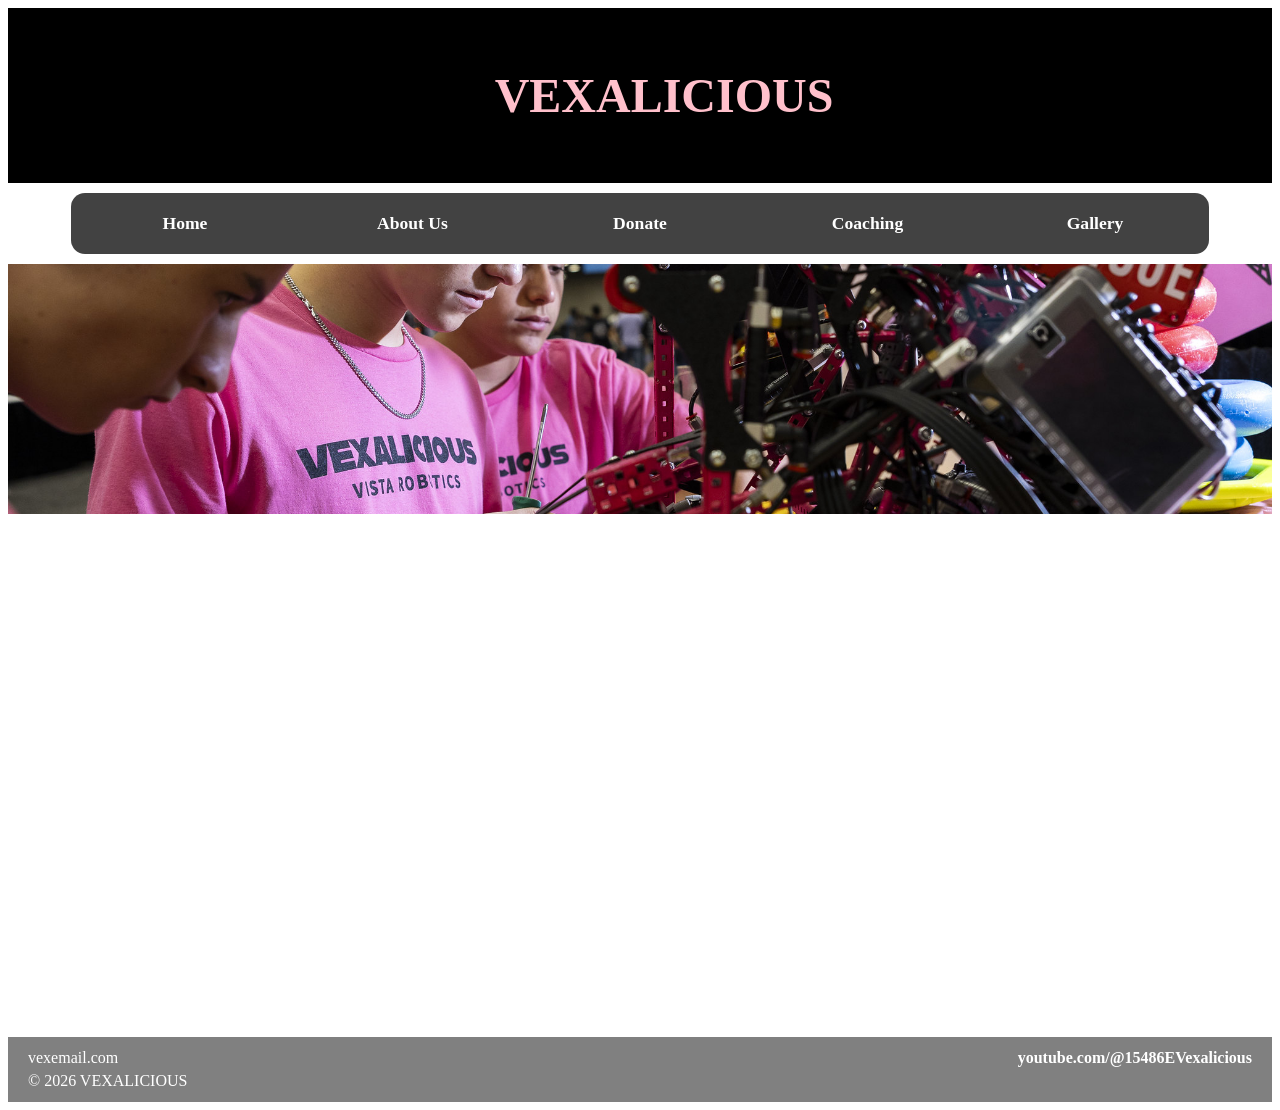
==== commit 51e19903: "Fix merge conflict in index.html Removed merge conflict markers and cleaned up HTML structure." ====
--- a/index.html
+++ b/index.html
@@ -1,61 +1,3 @@
-<<<<<<< HEAD
-<!DOCTYPE html>
-<html lang="en">
-<head>
-
-  <title>Milestone6</title>
-  <meta charset="utf-8">
-  <meta name="viewport" content="width=device-width, initial-scale=1.0">
-  <link rel="stylesheet" href="style.css">
-</head>
-<body>
-<div id="wrapper">
-    <header>
-        <h1>VEXALICIOUS</h1>
-      </header>
-    <nav>
-      <ul class="flex-menu">
-        <li>         <a href="index.html">Home</a></li>
-        <li>          <a href="aboutus.html">About Us</a></li>
-        <li>          <a href="donate.html">Donate</a></li>
-        <li>          <a href="coaching.html">Coaching</a></li>
-        <li>          <a href="gallery.html">Gallery</a></li>
-      </ul>
-    </nav>
-    <div id="homehero"></div>
-    <main>
-      <div class="home-intro">
-        <p>
-          We are a high school VEX Robotics team based at Vista School in Ivins, Utah. Our team is made up of students who are passionate about engineering, problem-solving, and innovation. Through VEX Robotics, we design, build, and program competitive robots that compete against teams from around the world. Each season presents a new challenge, requiring teamwork, creativity, and constant improvement.
-        </p>
-
-        <p>
-          VEX Robotics is one of the largest robotics competitions in the world and gives students hands-on experience in STEM (science, technology, engineering, and mathematics). We are responsible for every part of our robot, including design, coding, and strategy. Competitions combine technical skill with fast-paced decision-making and collaboration, helping prepare us for future careers in engineering and technology.
-        </p>
-
-        <p>
-          Vista School is a public charter school that focuses on leadership, personalized learning, and real-world experiences. Programs like robotics allow students to grow beyond the classroom. As a team, we are proud to represent our school and community while developing skills such as teamwork, communication, and perseverance.
-        </p>
-      </div>
-
-    </main>
-    <footer>
-      <div class="footer-left">
-        <p>vexemail.com</p>
-        <p>&copy; 2026 VEXALICIOUS</p>
-      </div>
-
-      <div class="footer-right">
-        <p>
-        <a href="https://youtube.com/@15486EVexalicious" target="_blank">
-        youtube.com/@15486EVexalicious
-        </a>
-        </p>
-      </div>
-    </footer>
-</div>
-</body>
-=======
 <!DOCTYPE html>
 <html lang="en">
 <head>
@@ -112,5 +54,4 @@
     </footer>
 </div>
 </body>
->>>>>>> e819fe140ad890606add846cfebb36bdaec88938
-</html>+</html>
